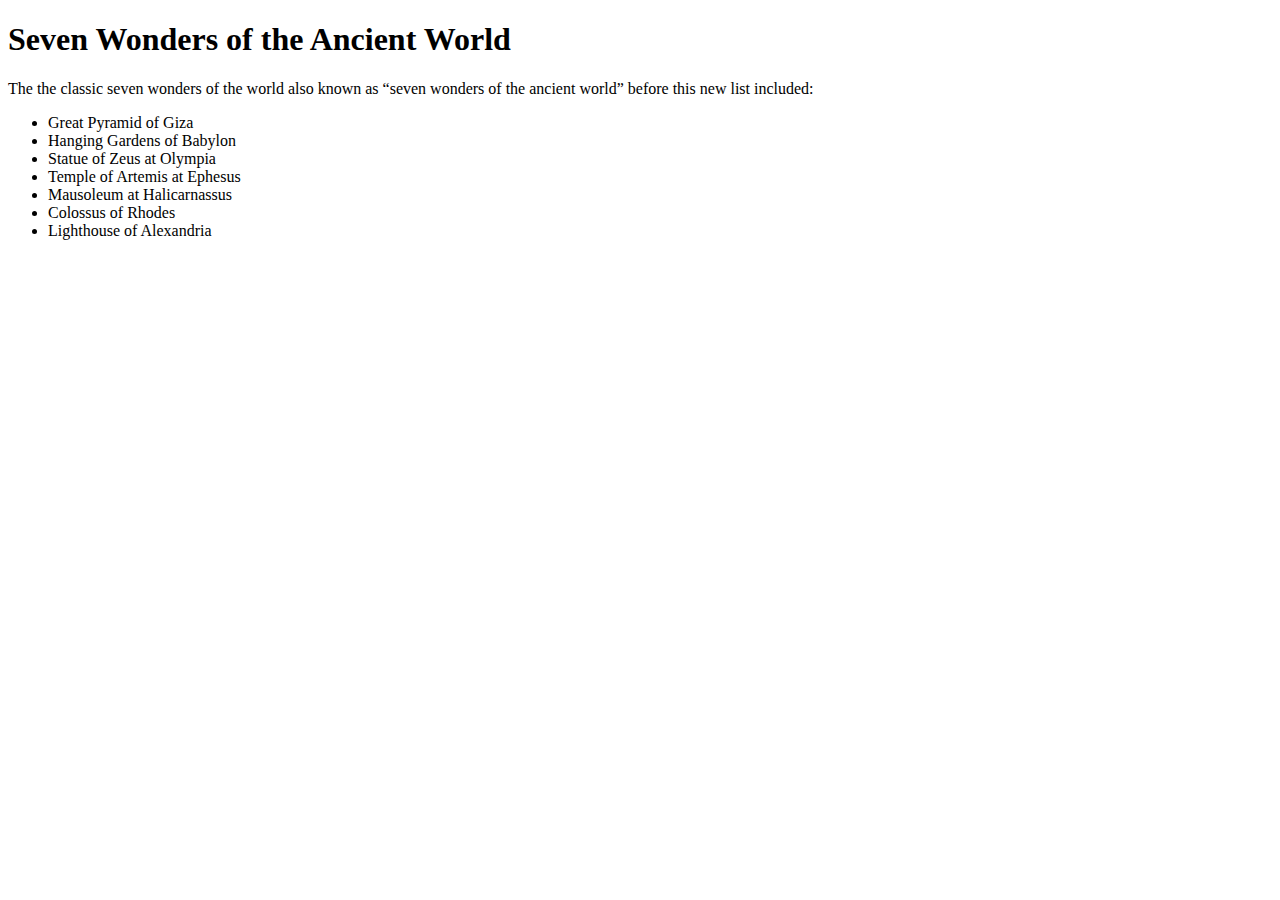
==== home.html @ 6743f130 "th" ====
<!DOCTYPE html>
<html>
<head>
<title>second page</title>
</head>
<body>

<h1>Seven Wonders of the Ancient World</h1>
<p>The the classic seven wonders of the world also known as “seven wonders of the ancient world” before this new list included:</p>

<ul>
  <li>Great Pyramid of Giza</li>
  <li>Hanging Gardens of Babylon</li>
  <li>Statue of Zeus at Olympia</li>
  <li>Temple of Artemis at Ephesus</li>
  <li>Mausoleum at Halicarnassus</li>
  <li>Colossus of Rhodes</li>
  <li>Lighthouse of Alexandria</li>
</ul>
</body>
</html>
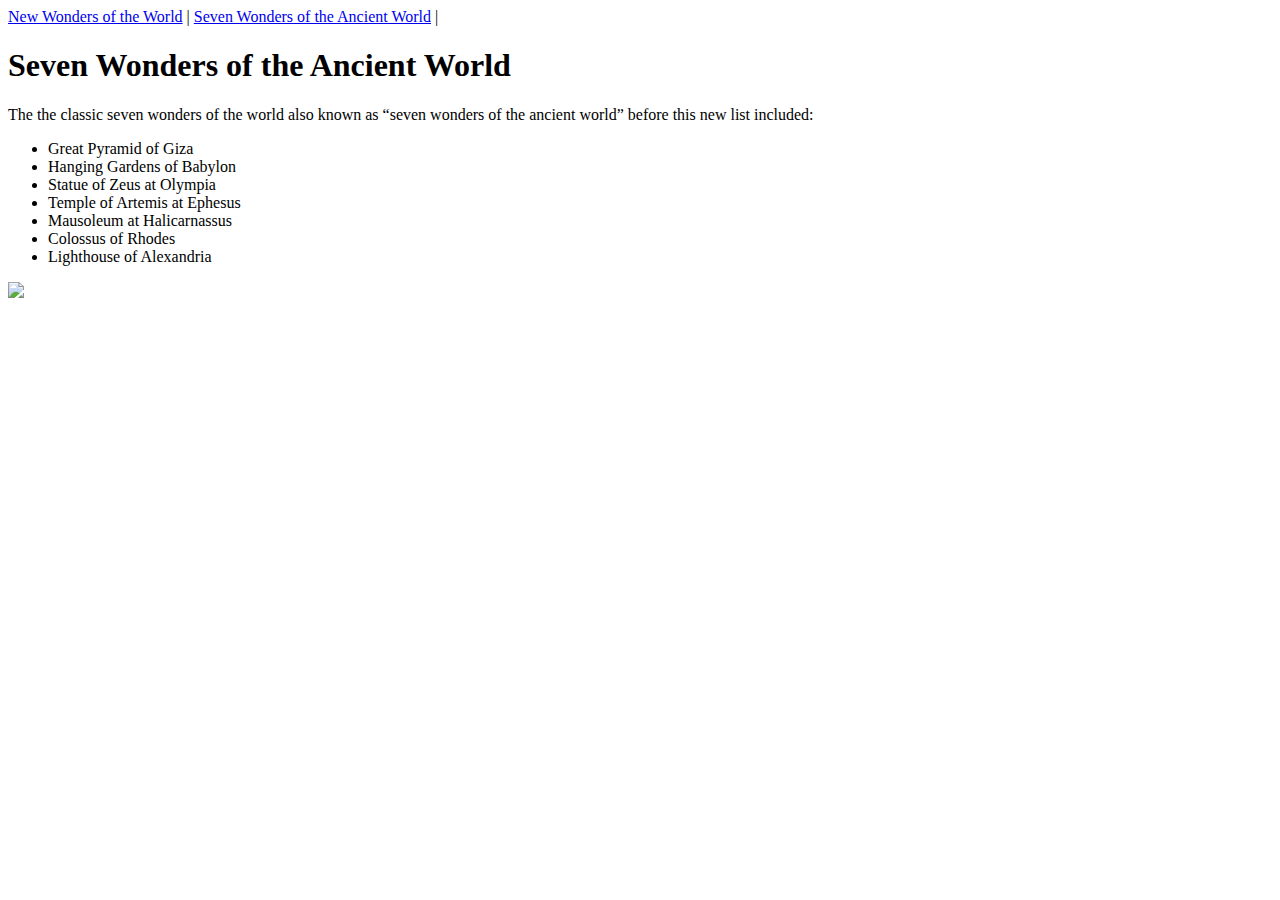
==== commit 437c604d: "forth" ====
--- a/home.html
+++ b/home.html
@@ -4,6 +4,11 @@
 <title>second page</title>
 </head>
 <body>
+
+<nav>
+  <a href="index.html">New Wonders of the World</a> |
+  <a href="home.html">Seven Wonders of the Ancient World</a> | 
+</nav>
 
 <h1>Seven Wonders of the Ancient World</h1>
 <p>The the classic seven wonders of the world also known as “seven wonders of the ancient world” before this new list included:</p>
@@ -17,5 +22,6 @@
   <li>Colossus of Rhodes</li>
   <li>Lighthouse of Alexandria</li>
 </ul>
+<img src="https://in2english.net/wp-content/uploads/2019/02/great-pyramid-giza-800x428.jpg" width="100%"/>
 </body>
 </html>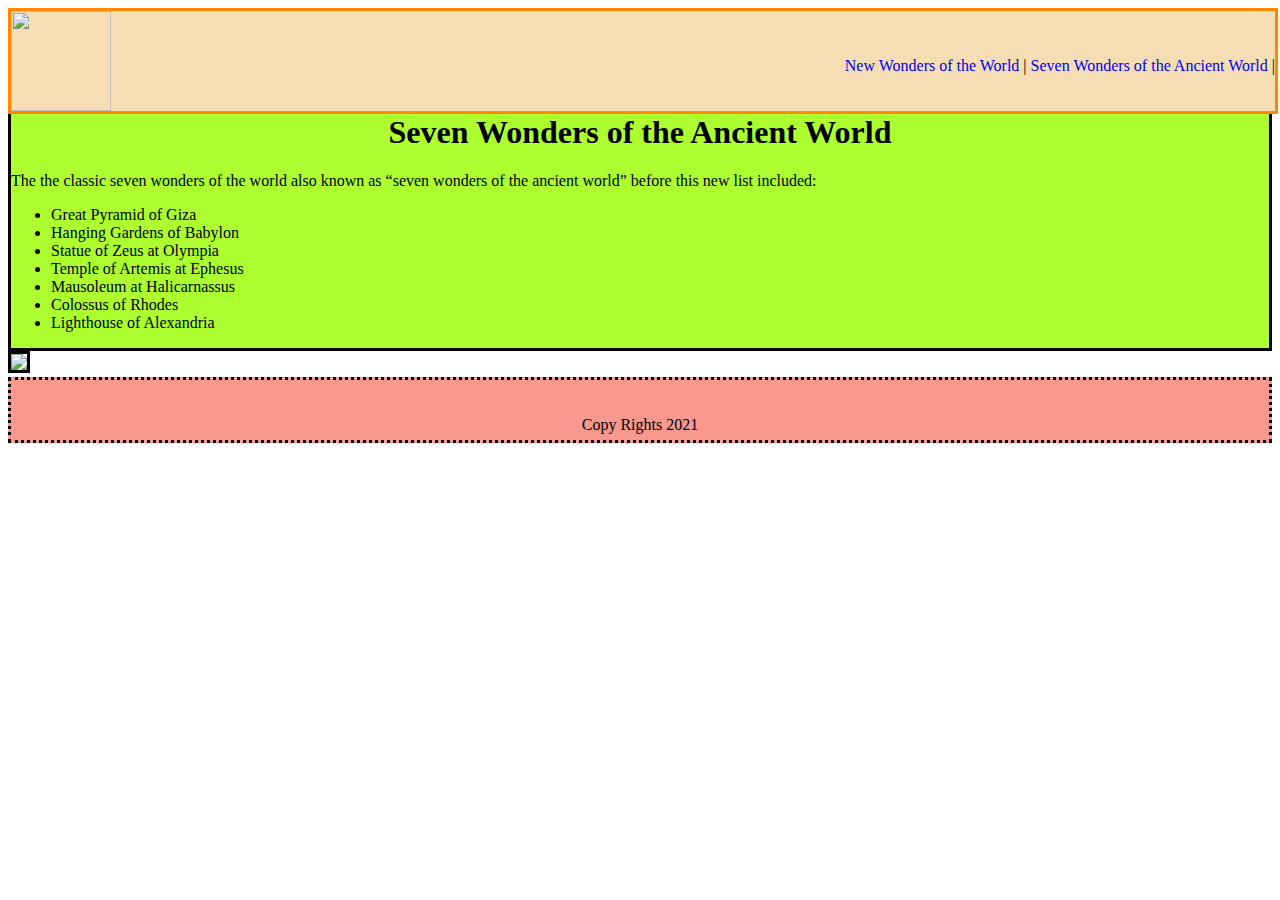
==== commit 36d98e1e: "add to css file" ====
--- a/home.html
+++ b/home.html
@@ -2,14 +2,28 @@
 <html>
 <head>
 <title>second page</title>
+ <link rel="stylesheet" href="styles.css">
+
 </head>
 <body>
 
-<nav>
-  <a href="index.html">New Wonders of the World</a> |
-  <a href="home.html">Seven Wonders of the Ancient World</a> | 
-</nav>
+<header>
+   
+   <nav class="nav">
+      <img src="https://logoeps.com/wp-content/uploads/2013/08/3d-pyramid-logo-templates.png" />
+    <ul>
+    
+      <li><a href="index.html">New Wonders of the World</a>  |</li>  
+      <li><a href="home.html">Seven Wonders of the Ancient World</a> |</li>
 
+    </ul>
+
+  </nav>
+
+</header>
+
+<main class="secondpage">
+<section class="section3">
 <h1>Seven Wonders of the Ancient World</h1>
 <p>The the classic seven wonders of the world also known as “seven wonders of the ancient world” before this new list included:</p>
 
@@ -22,6 +36,15 @@
   <li>Colossus of Rhodes</li>
   <li>Lighthouse of Alexandria</li>
 </ul>
-<img src="https://in2english.net/wp-content/uploads/2019/02/great-pyramid-giza-800x428.jpg" width="100%"/>
+
+</section>
+</main>
+
+<img class="mainimg2" src="https://in2english.net/wp-content/uploads/2019/02/great-pyramid-giza-800x428.jpg" width="100%"/>
+
+<footer>
+    <p>Copy Rights  2021</p>
+</footer>
+
 </body>
 </html>--- a/styles.css
+++ b/styles.css
@@ -0,0 +1,123 @@
+header nav ul li{
+display: inline;
+}
+
+header nav ul li a{
+text-decoration: none;
+
+}
+
+a:hover{
+  color: rgb(238, 8, 20);
+}
+
+header nav ul{
+  float:right;
+  padding-top: 30px;
+}
+
+header img{
+  width:100px ;
+  height:100px ;
+  float: left;
+}
+
+
+
+
+h1{
+  text-align: center;
+  margin-top: 10 px;
+  font-family: IMPACT;
+
+}
+
+.tableofcontent{
+
+  background-color: yellow;
+}
+.container{
+  border: solid;
+ 
+}
+.section1{
+  background-color:antiquewhite;
+
+
+}
+
+.section2{
+
+border: solid;
+background-color: hsl(300, 92%, 52%);
+width: 100%;
+
+}
+.section3{
+padding-top:20px ; 
+border: solid;
+background-color: greenyellow;
+
+}
+
+
+.nav{
+font-family: Impact, fantasy;
+width: 100%;
+background-color: wheat;
+height: 100px;
+float: left;
+border: solid;
+border-color: #ff8800;
+
+}
+
+.parag1{
+
+font-size: 15px;
+font-family: Cursive;
+border: solid;
+}
+h2{
+  padding-top: 10px;
+  text-align: center;
+}
+
+.parag2{
+
+font-family: Cursive; 
+font-size: 15px;
+
+}
+#img2{
+  margin-top: 10px;
+  border: solid;
+  border-color: orangered;
+}
+
+.mainimg2{
+  border: solid;
+}
+
+footer{
+  height: 40px;
+  color: #000000;
+  background-color:rgba(240, 35, 12, 0.467);
+  text-align: center;
+  padding-top: 20px;
+  border: dotted;
+  font-display: IMPACT;
+}
+
+#jsimg{
+width:50px;
+height:50px ;
+}
+
+.rating{
+  background-color: red;
+  font-size: 30px;
+  font-family: Cursive;
+  padding-top: 10px;
+  padding-bottom: 10px;
+}